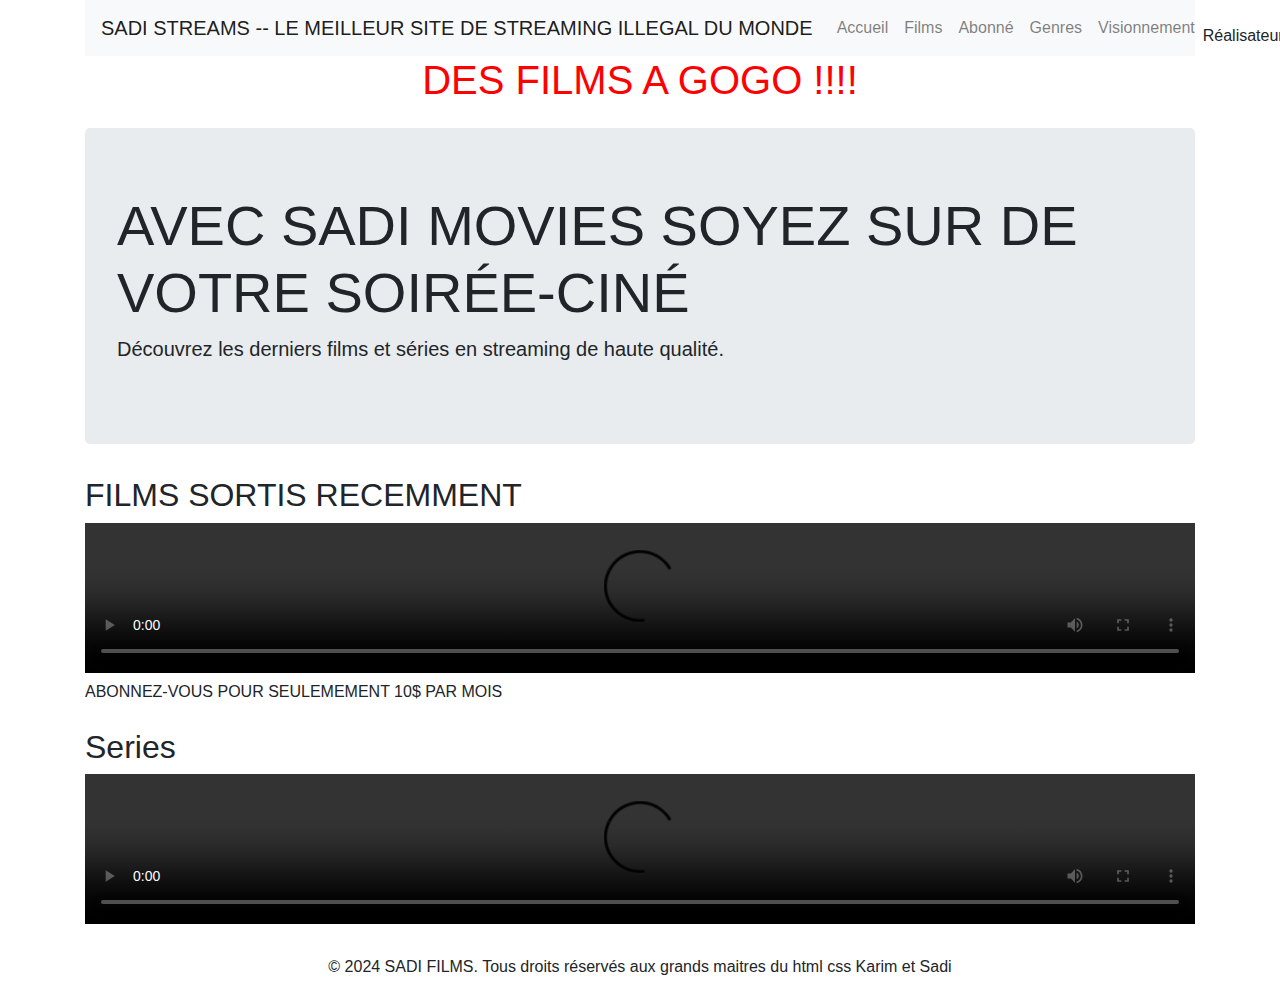
==== Index.html @ dc694a6b "ajout de la page Index et construction de celle-ci, ajout des pages abonne genre realisateur et visi" ====
<!DOCTYPE html>
<html lang="fr">
<head>
    <meta charset="UTF-8">
    <meta name="viewport" content="width=device-width, initial-scale=1.0">
    <title>SADI FILMS - STREAMING EN LIGNE  </title>
    <link href="https://stackpath.bootstrapcdn.com/bootstrap/4.5.2/css/bootstrap.min.css" rel="stylesheet">
    <link rel="stylesheet" href="style.css">
</head>
<body>
    <div class="container">
        <nav class="navbar navbar-expand-lg navbar-light bg-light">
            <a class="navbar-brand" href="#">SADI STREAMS -- LE MEILLEUR SITE DE STREAMING ILLEGAL DU MONDE </a>
            <div class="collapse navbar-collapse">
                <ul class="navbar-nav mr-auto">
                    <li class="nav-item"><a class="nav-link" href="#home">Accueil</a></li>
                    <li class="nav-item"><a class="nav-link" href="#films">Films</a></li>
                    <li class="nav-item"><a class="nav-link" href="#abonné">Abonné</a></li>
                    <li class="nav-item"><a class="nav-link" href="#genre">Genres</a></li>
                    <li class="nav-item"><a class="nav-link" href="#visionnement">Visionnement</a></li>
                    <li class="nav-item"><a class="nav-link" href="#realisateurs"></a> Réalisateur </li>
                </ul>
            </div>
        </nav>
        <h1 class="text-center mb-4" style="color: rgb(255, 0, 0);">DES FILMS A GOGO !!!!</h1>
        
        <section id="home" class="mb-4">
            <div class="jumbotron">
                <h2 class="display-4"> AVEC SADI MOVIES SOYEZ SUR DE VOTRE SOIRÉE-CINÉ </h2>
                <p class="lead">Découvrez les derniers films et séries en streaming de haute qualité.</p>
            </div>
        </section>

        <section id="films" class="mb-4">
            <h2>FILMS SORTIS RECEMMENT</h2>
            <div class="video-container mb-3">
                <video class="w-100" controls>
                    <source src="/movie.mp4/" type="video/mp4">
                    Votre navigateur ne supporte pas la lecture vidéo.
                </video>
                <p>ABONNEZ-VOUS POUR SEULEMEMENT 10$ PAR MOIS</p>
            </div>
        </section>

        <section id="series" class="mb-4">
            <h2> Series </h2>
            <div class="video-container mb-3">
                <video class="w-100" controls>
                    <source src="/series.mp4/" type="video/mp4">
                    Votre navigateur ne supporte pas la lecture vidéo.
                </video>
                <p></p>
            </div>
        </section>

        <footer class="text-center">
            <p>&copy; 2024 SADI FILMS. Tous droits réservés aux grands maitres du html css Karim et Sadi</p>
        </footer>
    </div>
    
</body>
</html>
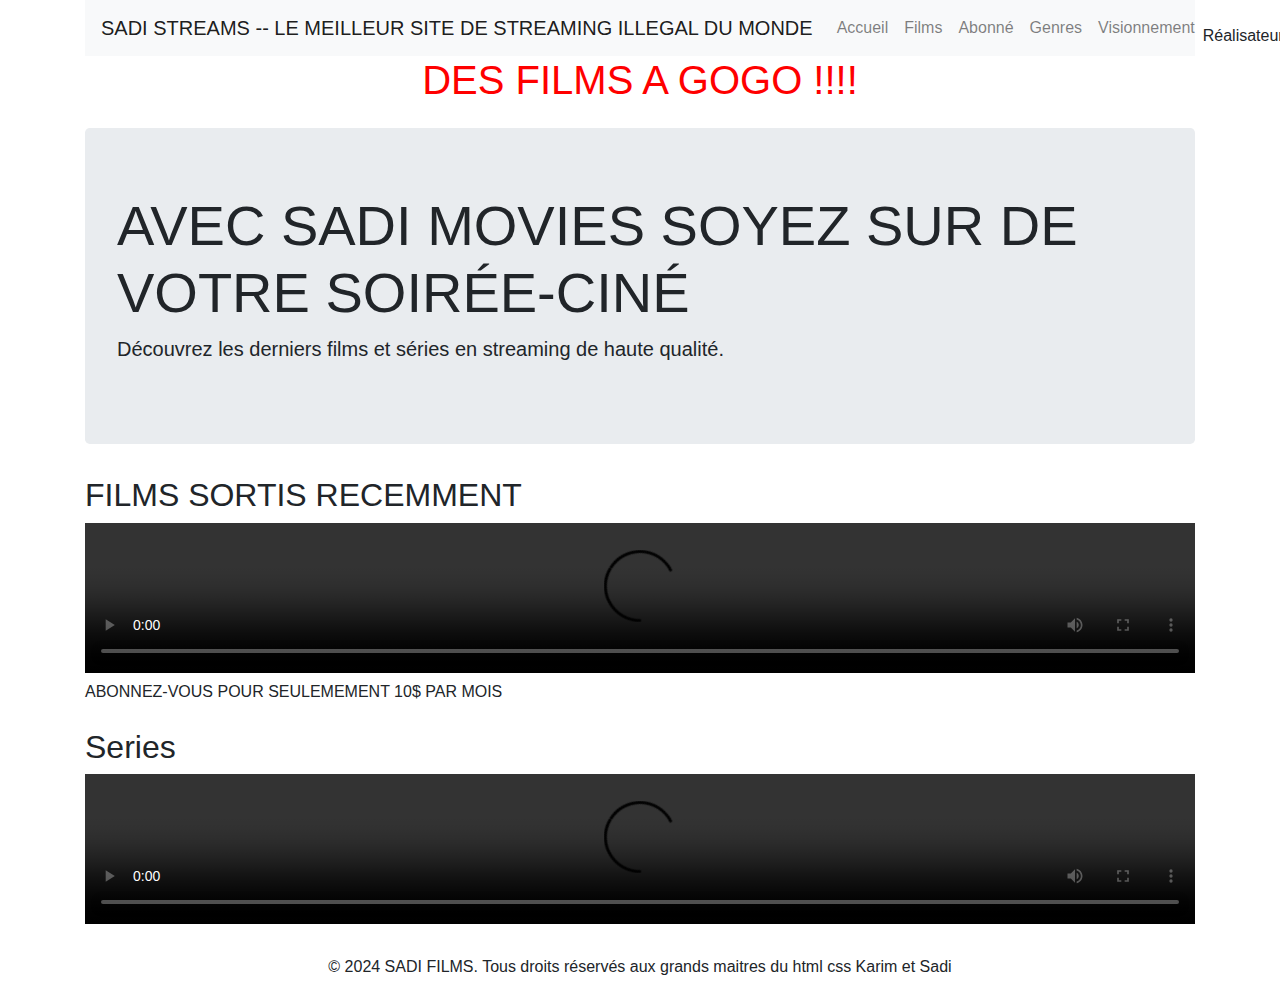
==== commit d8c60356: "ajout de la bande annonce dans le site" ====
--- a/Index.html
+++ b/Index.html
@@ -35,7 +35,7 @@
             <h2>FILMS SORTIS RECEMMENT</h2>
             <div class="video-container mb-3">
                 <video class="w-100" controls>
-                    <source src="/movie.mp4/" type="video/mp4">
+                    <source src="Vidéos/movie.mp4/INCEPTION_-_Bande_Annonce_Officielle_VF_-_Leonardo_DiCaprio___Christopher_Nolan.mp4" type="video/mp4">
                     Votre navigateur ne supporte pas la lecture vidéo.
                 </video>
                 <p>ABONNEZ-VOUS POUR SEULEMEMENT 10$ PAR MOIS</p>
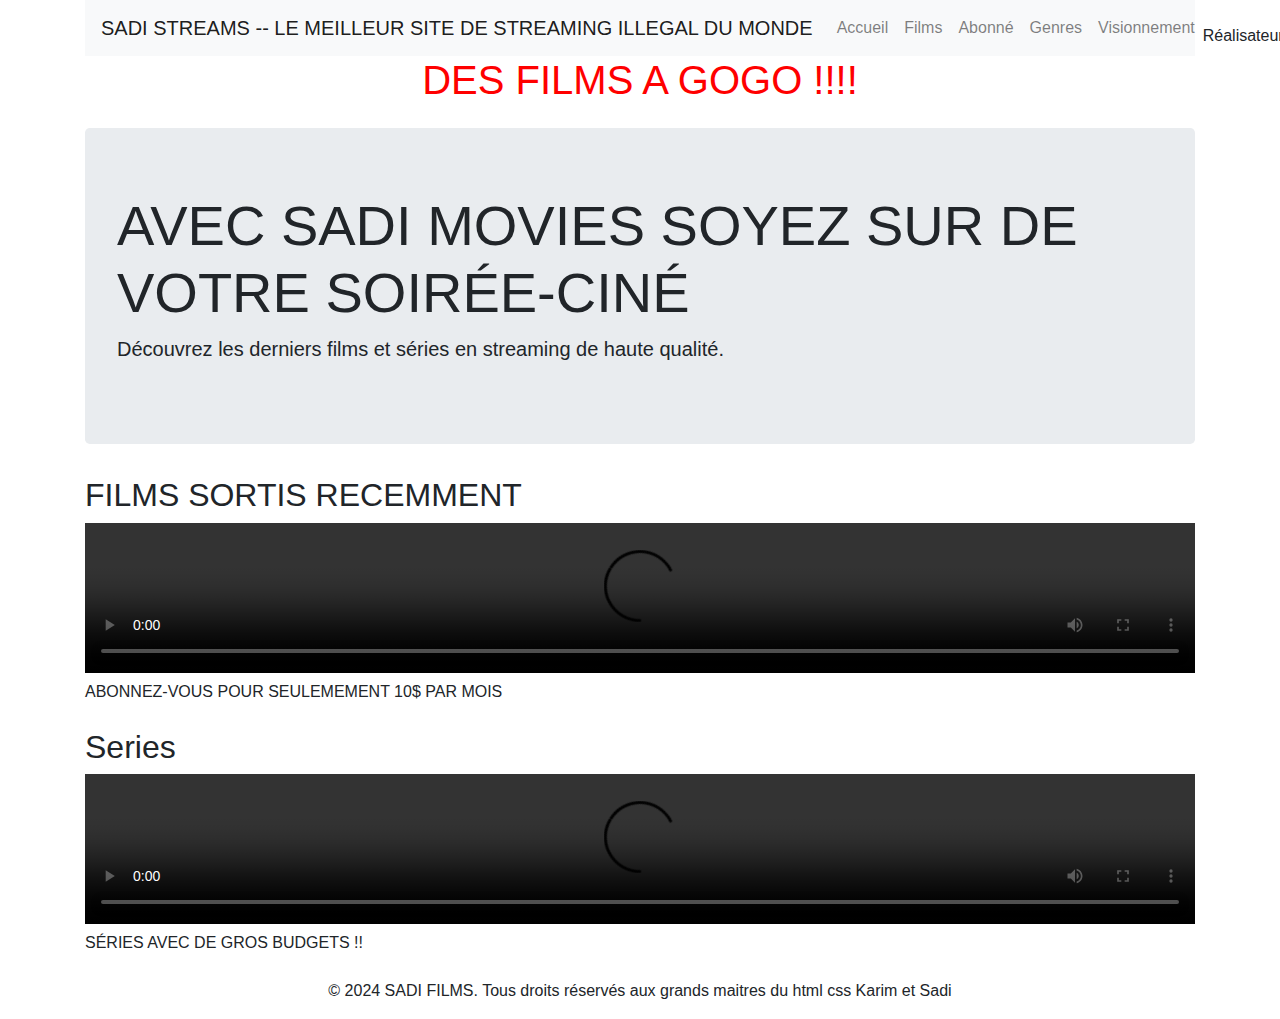
==== commit 338e4fc9: "ajout de la bande annonce de la séries dans le site" ====
--- a/Index.html
+++ b/Index.html
@@ -46,10 +46,10 @@
             <h2> Series </h2>
             <div class="video-container mb-3">
                 <video class="w-100" controls>
-                    <source src="/series.mp4/" type="video/mp4">
+                    <source src="Vidéos/series.mp4/AVATAR_Bande_Annonce_VF_Nouvelle_Version_2022_720p.mp4"video/mp4">
                     Votre navigateur ne supporte pas la lecture vidéo.
                 </video>
-                <p></p>
+                <p>SÉRIES AVEC DE GROS BUDGETS !! </p>
             </div>
         </section>
 
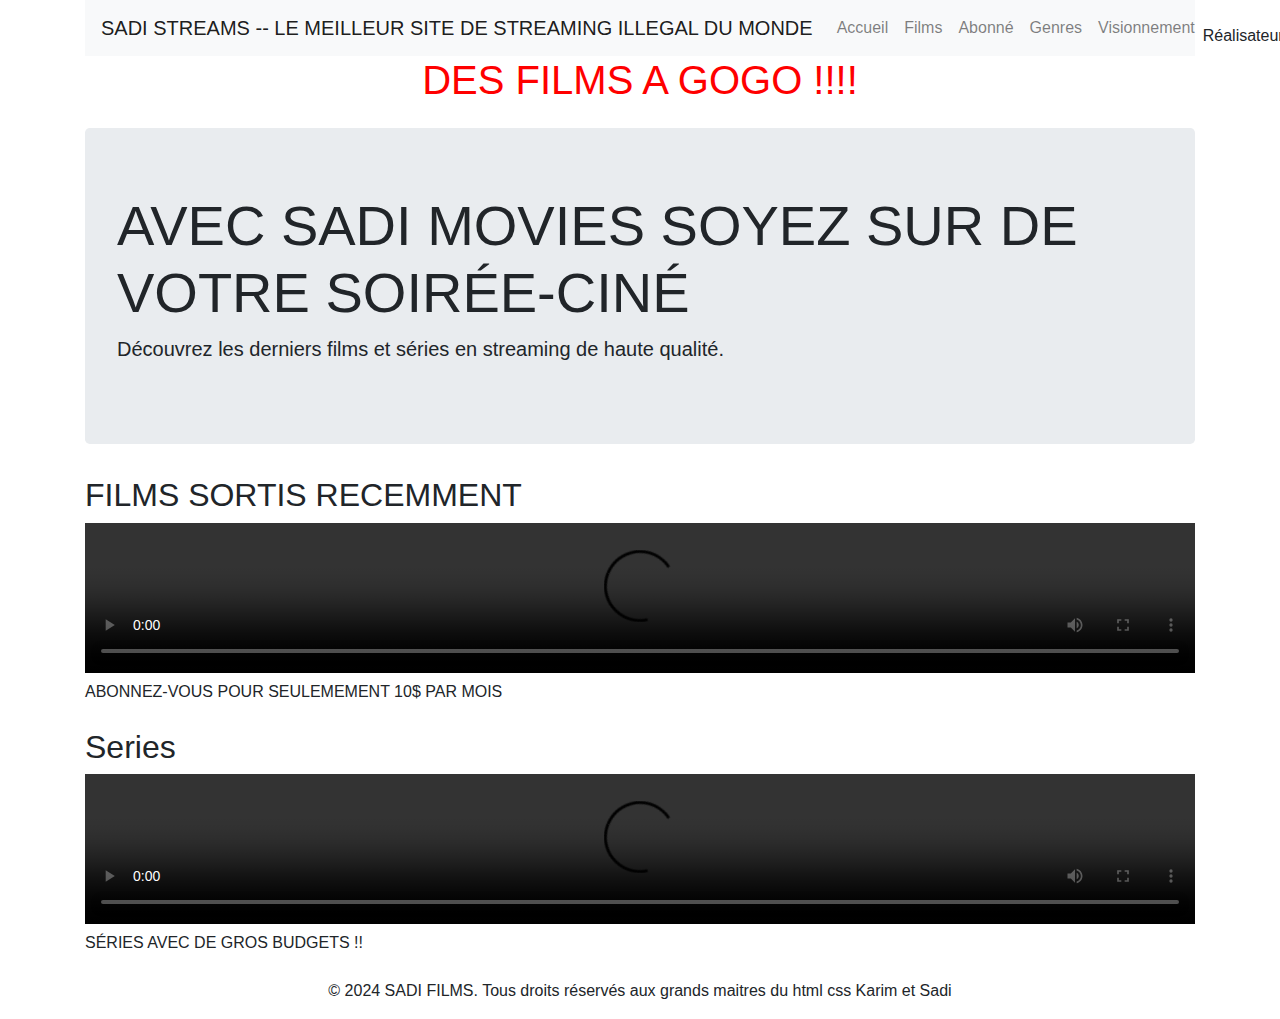
==== commit 32f43ab6: "correction mineur" ====
--- a/Index.html
+++ b/Index.html
@@ -46,7 +46,7 @@
             <h2> Series </h2>
             <div class="video-container mb-3">
                 <video class="w-100" controls>
-                    <source src="Vidéos/series.mp4/AVATAR_Bande_Annonce_VF_Nouvelle_Version_2022_720p.mp4"video/mp4">
+                    <source src="Vidéos/series.mp4/AVATAR_Bande_Annonce_VF_Nouvelle_Version_2022_720p.mp4" type="video/mp4">
                     Votre navigateur ne supporte pas la lecture vidéo.
                 </video>
                 <p>SÉRIES AVEC DE GROS BUDGETS !! </p>
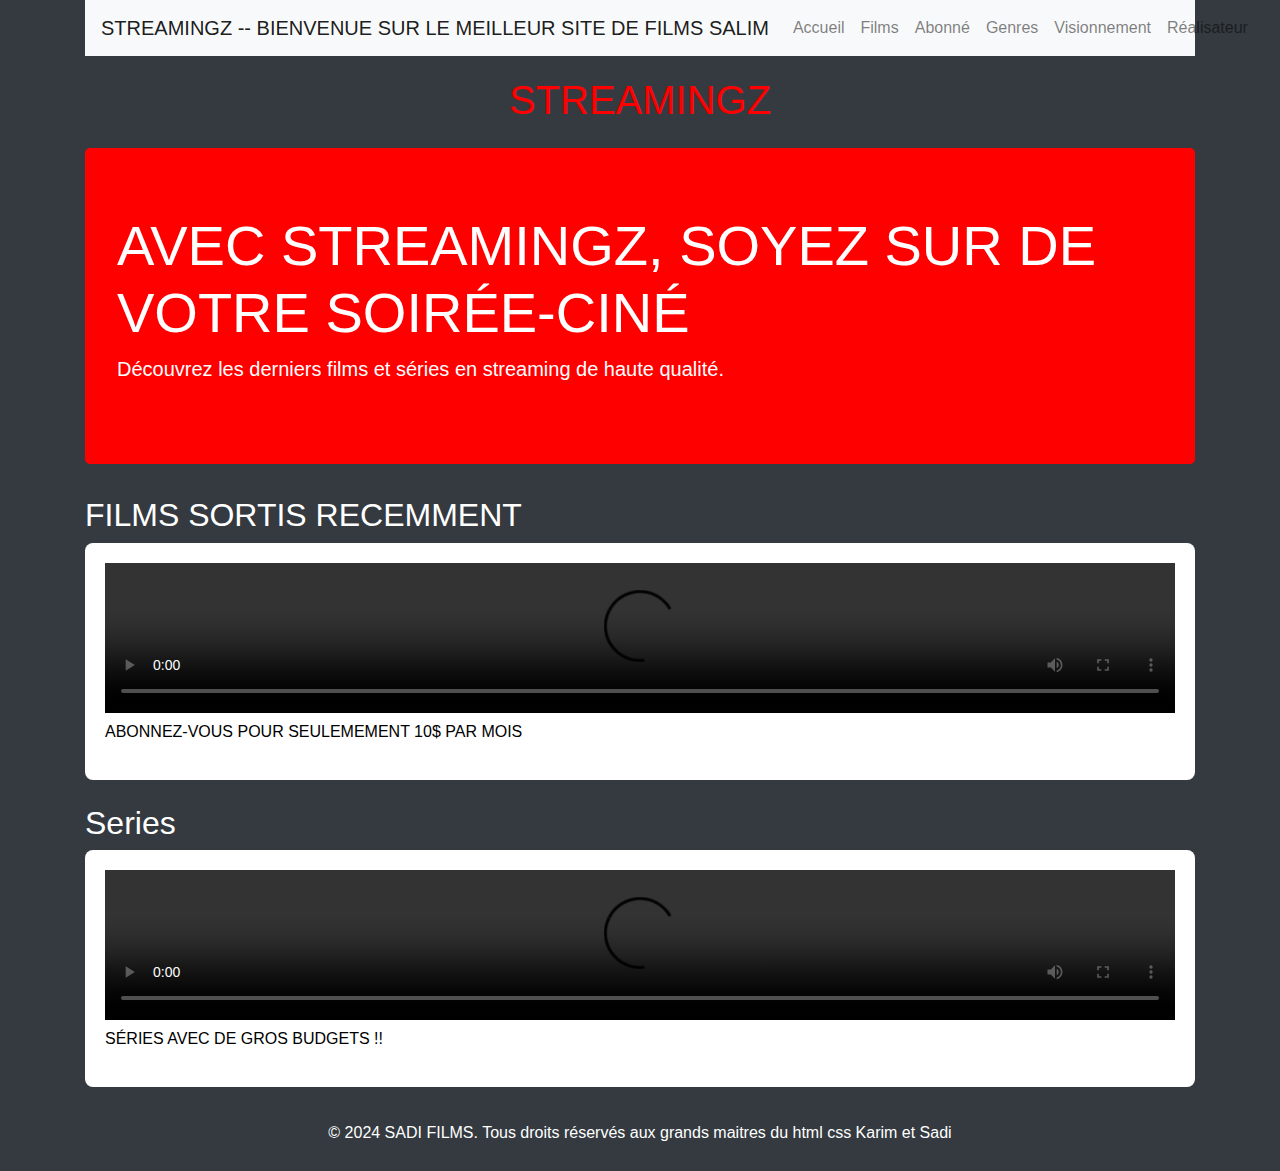
==== commit 50fb3aff: "ajout du css dans style.css et modification mineur de lindex" ====
--- a/Index.html
+++ b/Index.html
@@ -10,7 +10,7 @@
 <body>
     <div class="container">
         <nav class="navbar navbar-expand-lg navbar-light bg-light">
-            <a class="navbar-brand" href="#">SADI STREAMS -- LE MEILLEUR SITE DE STREAMING ILLEGAL DU MONDE </a>
+            <a class="navbar-brand" href="#">STREAMINGZ -- BIENVENUE SUR LE MEILLEUR SITE DE FILMS SALIM </a>
             <div class="collapse navbar-collapse">
                 <ul class="navbar-nav mr-auto">
                     <li class="nav-item"><a class="nav-link" href="#home">Accueil</a></li>
@@ -18,15 +18,15 @@
                     <li class="nav-item"><a class="nav-link" href="#abonné">Abonné</a></li>
                     <li class="nav-item"><a class="nav-link" href="#genre">Genres</a></li>
                     <li class="nav-item"><a class="nav-link" href="#visionnement">Visionnement</a></li>
-                    <li class="nav-item"><a class="nav-link" href="#realisateurs"></a> Réalisateur </li>
+                    <li class="nav-item"><a class="nav-link" href="#realisateur">Réalisateur</a></li>
                 </ul>
             </div>
         </nav>
-        <h1 class="text-center mb-4" style="color: rgb(255, 0, 0);">DES FILMS A GOGO !!!!</h1>
+        <h1 class="text-center mb-4" style="color: rgb(255, 0, 0);"> STREAMINGZ</h1>
         
         <section id="home" class="mb-4">
             <div class="jumbotron">
-                <h2 class="display-4"> AVEC SADI MOVIES SOYEZ SUR DE VOTRE SOIRÉE-CINÉ </h2>
+                <h2 class="display-4" style="color: white"> AVEC STREAMINGZ,  SOYEZ SUR DE VOTRE SOIRÉE-CINÉ </h2>
                 <p class="lead">Découvrez les derniers films et séries en streaming de haute qualité.</p>
             </div>
         </section>
--- a/style.css
+++ b/style.css
@@ -0,0 +1,41 @@
+body {
+    font-family: Arial, sans-serif;
+    margin: 0;
+    padding: 0;
+    background-color: #343a40;
+    color: white;
+}
+
+.navbar {
+    margin-bottom: 20px;
+}
+
+.jumbotron {
+    background-color: #ff0000;
+    color: white;
+}
+
+.video-container {
+    background-color: #fff;
+    padding: 20px;
+    border-radius: 8px;
+    color: black;
+}
+
+footer {
+    background-color: #343a40;
+    padding: 10px 0;
+}
+
+.card {
+    background-color: #fff;
+    color: #000;
+}
+
+.card-title {
+    color: #ff0000;
+}
+
+.card-text {
+    color: #333;
+}
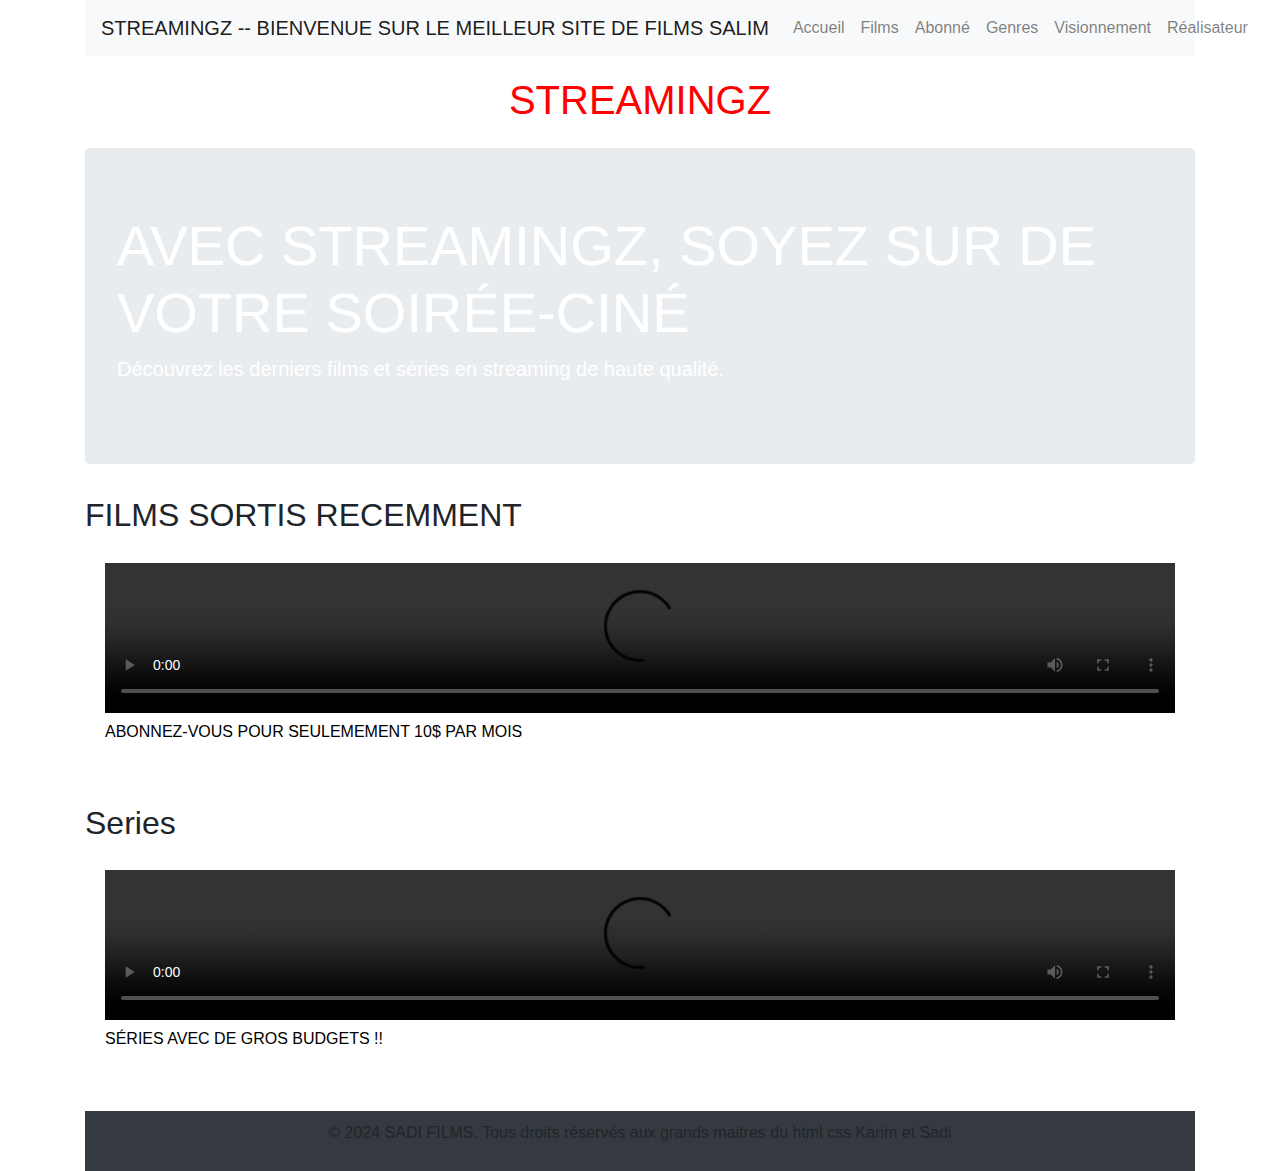
==== commit 17eb6fcb: "reconstruction majeure du javascript de films,js et modification dans films.html" ====
--- a/Index.html
+++ b/Index.html
@@ -4,21 +4,24 @@
     <meta charset="UTF-8">
     <meta name="viewport" content="width=device-width, initial-scale=1.0">
     <title>SADI FILMS - STREAMING EN LIGNE  </title>
+    <link rel="stylesheet" href="style.css">
     <link href="https://stackpath.bootstrapcdn.com/bootstrap/4.5.2/css/bootstrap.min.css" rel="stylesheet">
-    <link rel="stylesheet" href="style.css">
+
+
 </head>
+
 <body>
     <div class="container">
         <nav class="navbar navbar-expand-lg navbar-light bg-light">
             <a class="navbar-brand" href="#">STREAMINGZ -- BIENVENUE SUR LE MEILLEUR SITE DE FILMS SALIM </a>
             <div class="collapse navbar-collapse">
                 <ul class="navbar-nav mr-auto">
-                    <li class="nav-item"><a class="nav-link" href="#home">Accueil</a></li>
-                    <li class="nav-item"><a class="nav-link" href="#films">Films</a></li>
-                    <li class="nav-item"><a class="nav-link" href="#abonné">Abonné</a></li>
-                    <li class="nav-item"><a class="nav-link" href="#genre">Genres</a></li>
-                    <li class="nav-item"><a class="nav-link" href="#visionnement">Visionnement</a></li>
-                    <li class="nav-item"><a class="nav-link" href="#realisateur">Réalisateur</a></li>
+                    <li class="nav-item"><a class="nav-link" href="/Index.html">Accueil</a></li>
+                    <li class="nav-item"><a class="nav-link" href="/html/films.html">Films</a></li>
+                    <li class="nav-item"><a class="nav-link" href="/html/abonne.html">Abonné</a></li>
+                    <li class="nav-item"><a class="nav-link" href="/html/genres.html">Genres</a></li>
+                    <li class="nav-item"><a class="nav-link" href="/html/visionnement.html">Visionnement</a></li>
+                    <li class="nav-item"><a class="nav-link" href="/html/realisateur.html">Réalisateur</a></li>
                 </ul>
             </div>
         </nav>
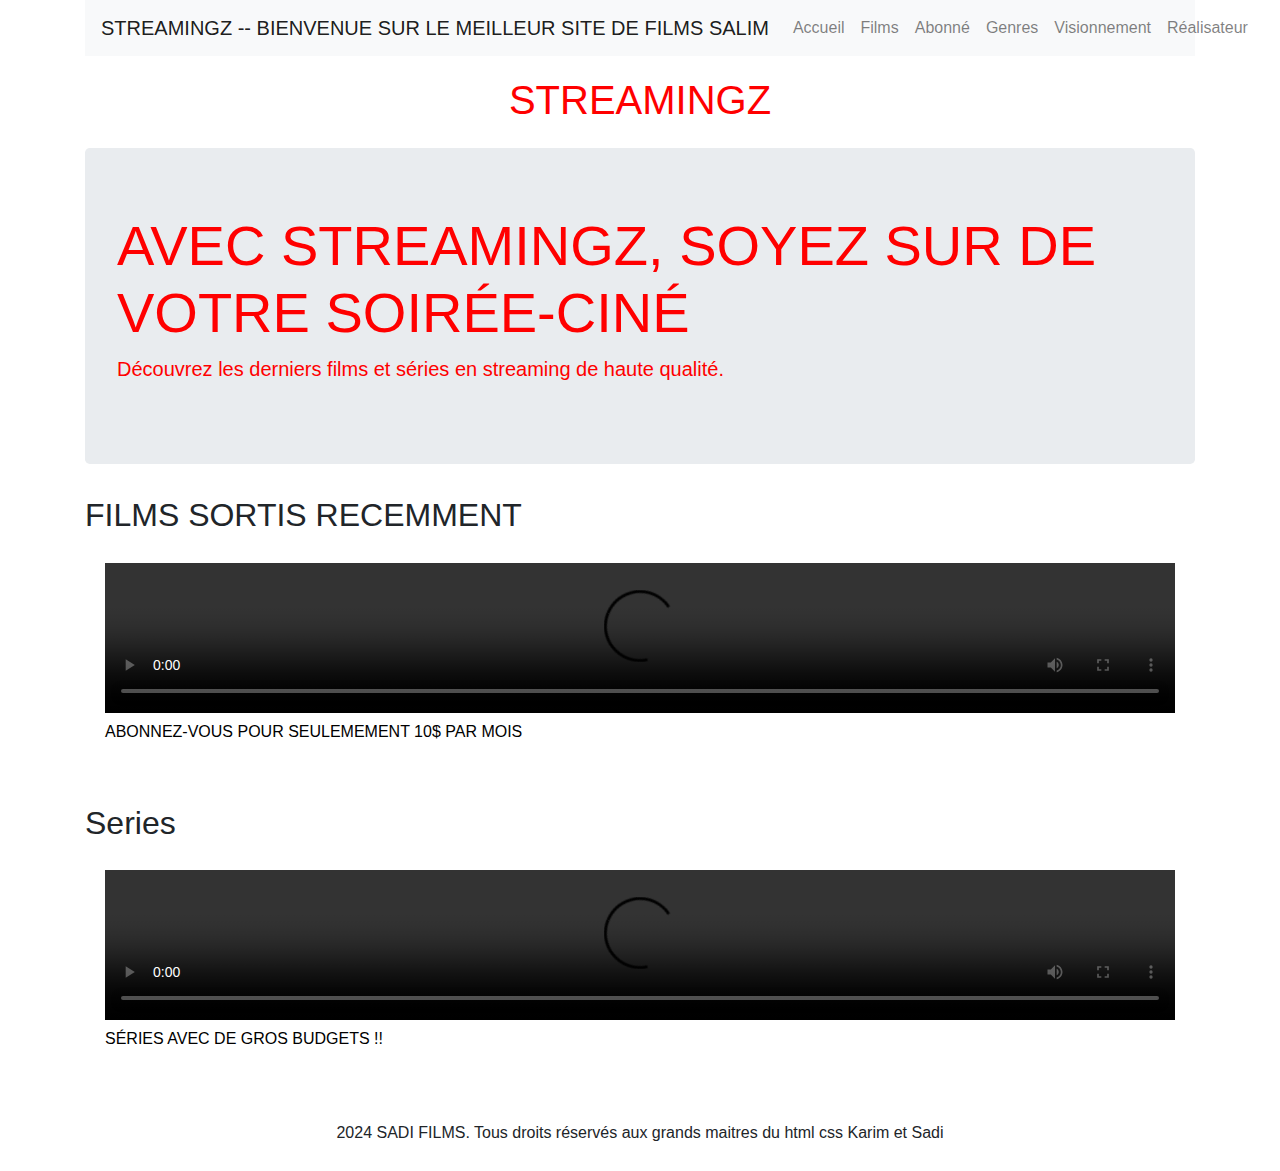
==== commit 807b52fd: "construction de la page abonner permettant la recherche d<abonner" ====
--- a/Index.html
+++ b/Index.html
@@ -13,7 +13,7 @@
 <body>
     <div class="container">
         <nav class="navbar navbar-expand-lg navbar-light bg-light">
-            <a class="navbar-brand" href="#">STREAMINGZ -- BIENVENUE SUR LE MEILLEUR SITE DE FILMS SALIM </a>
+            <a class="navbar-brand" href="/Index.html">STREAMINGZ -- BIENVENUE SUR LE MEILLEUR SITE DE FILMS SALIM </a>
             <div class="collapse navbar-collapse">
                 <ul class="navbar-nav mr-auto">
                     <li class="nav-item"><a class="nav-link" href="/Index.html">Accueil</a></li>
@@ -29,7 +29,7 @@
         
         <section id="home" class="mb-4">
             <div class="jumbotron">
-                <h2 class="display-4" style="color: white"> AVEC STREAMINGZ,  SOYEZ SUR DE VOTRE SOIRÉE-CINÉ </h2>
+                <h2 class="display-4" style="color: rgb(255, 0, 0)"> AVEC STREAMINGZ,  SOYEZ SUR DE VOTRE SOIRÉE-CINÉ </h2>
                 <p class="lead">Découvrez les derniers films et séries en streaming de haute qualité.</p>
             </div>
         </section>
@@ -57,7 +57,7 @@
         </section>
 
         <footer class="text-center">
-            <p>&copy; 2024 SADI FILMS. Tous droits réservés aux grands maitres du html css Karim et Sadi</p>
+            <p> 2024 SADI FILMS. Tous droits réservés aux grands maitres du html css Karim et Sadi</p>
         </footer>
     </div>
     
--- a/style.css
+++ b/style.css
@@ -12,7 +12,7 @@
 
 .jumbotron {
     background-color: #ff0000;
-    color: white;
+    color: rgb(255, 0, 0);
 }
 
 .video-container {
@@ -23,8 +23,9 @@
 }
 
 footer {
-    background-color: #343a40;
+    background-color: #ffffff;
     padding: 10px 0;
+    display: flex; justify-content: center; align-items: center;
 }
 
 .card {
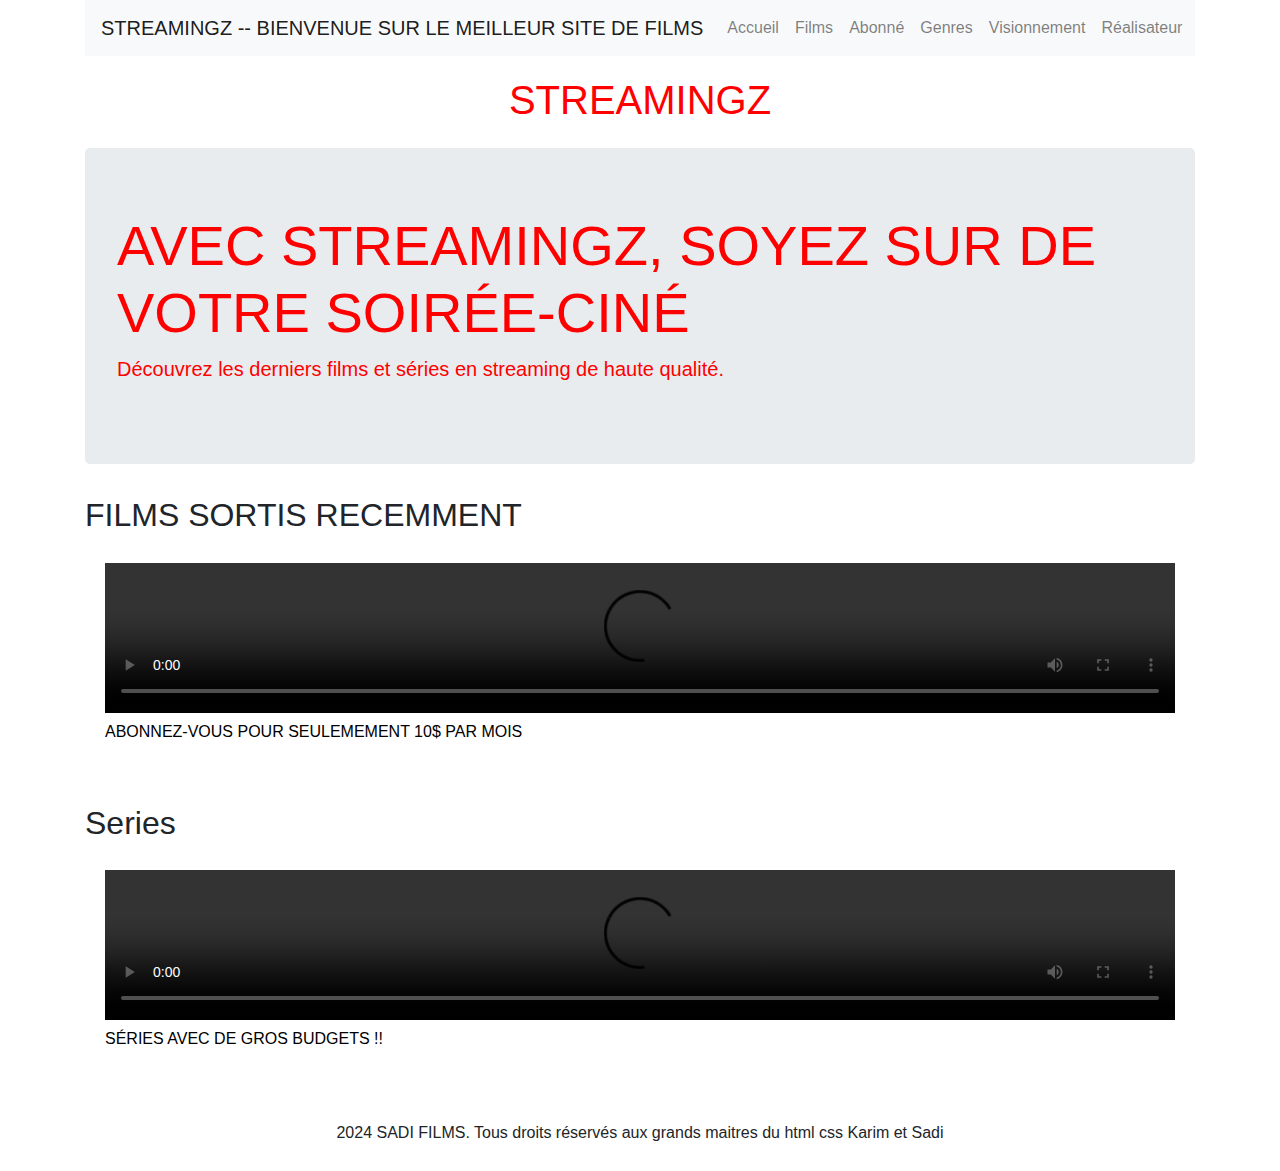
==== commit 9690a311: "construction de la page de recherche pour des realisateurs" ====
--- a/Index.html
+++ b/Index.html
@@ -13,7 +13,7 @@
 <body>
     <div class="container">
         <nav class="navbar navbar-expand-lg navbar-light bg-light">
-            <a class="navbar-brand" href="/Index.html">STREAMINGZ -- BIENVENUE SUR LE MEILLEUR SITE DE FILMS SALIM </a>
+            <a class="navbar-brand" href="/Index.html">STREAMINGZ -- BIENVENUE SUR LE MEILLEUR SITE DE FILMS  </a>
             <div class="collapse navbar-collapse">
                 <ul class="navbar-nav mr-auto">
                     <li class="nav-item"><a class="nav-link" href="/Index.html">Accueil</a></li>
